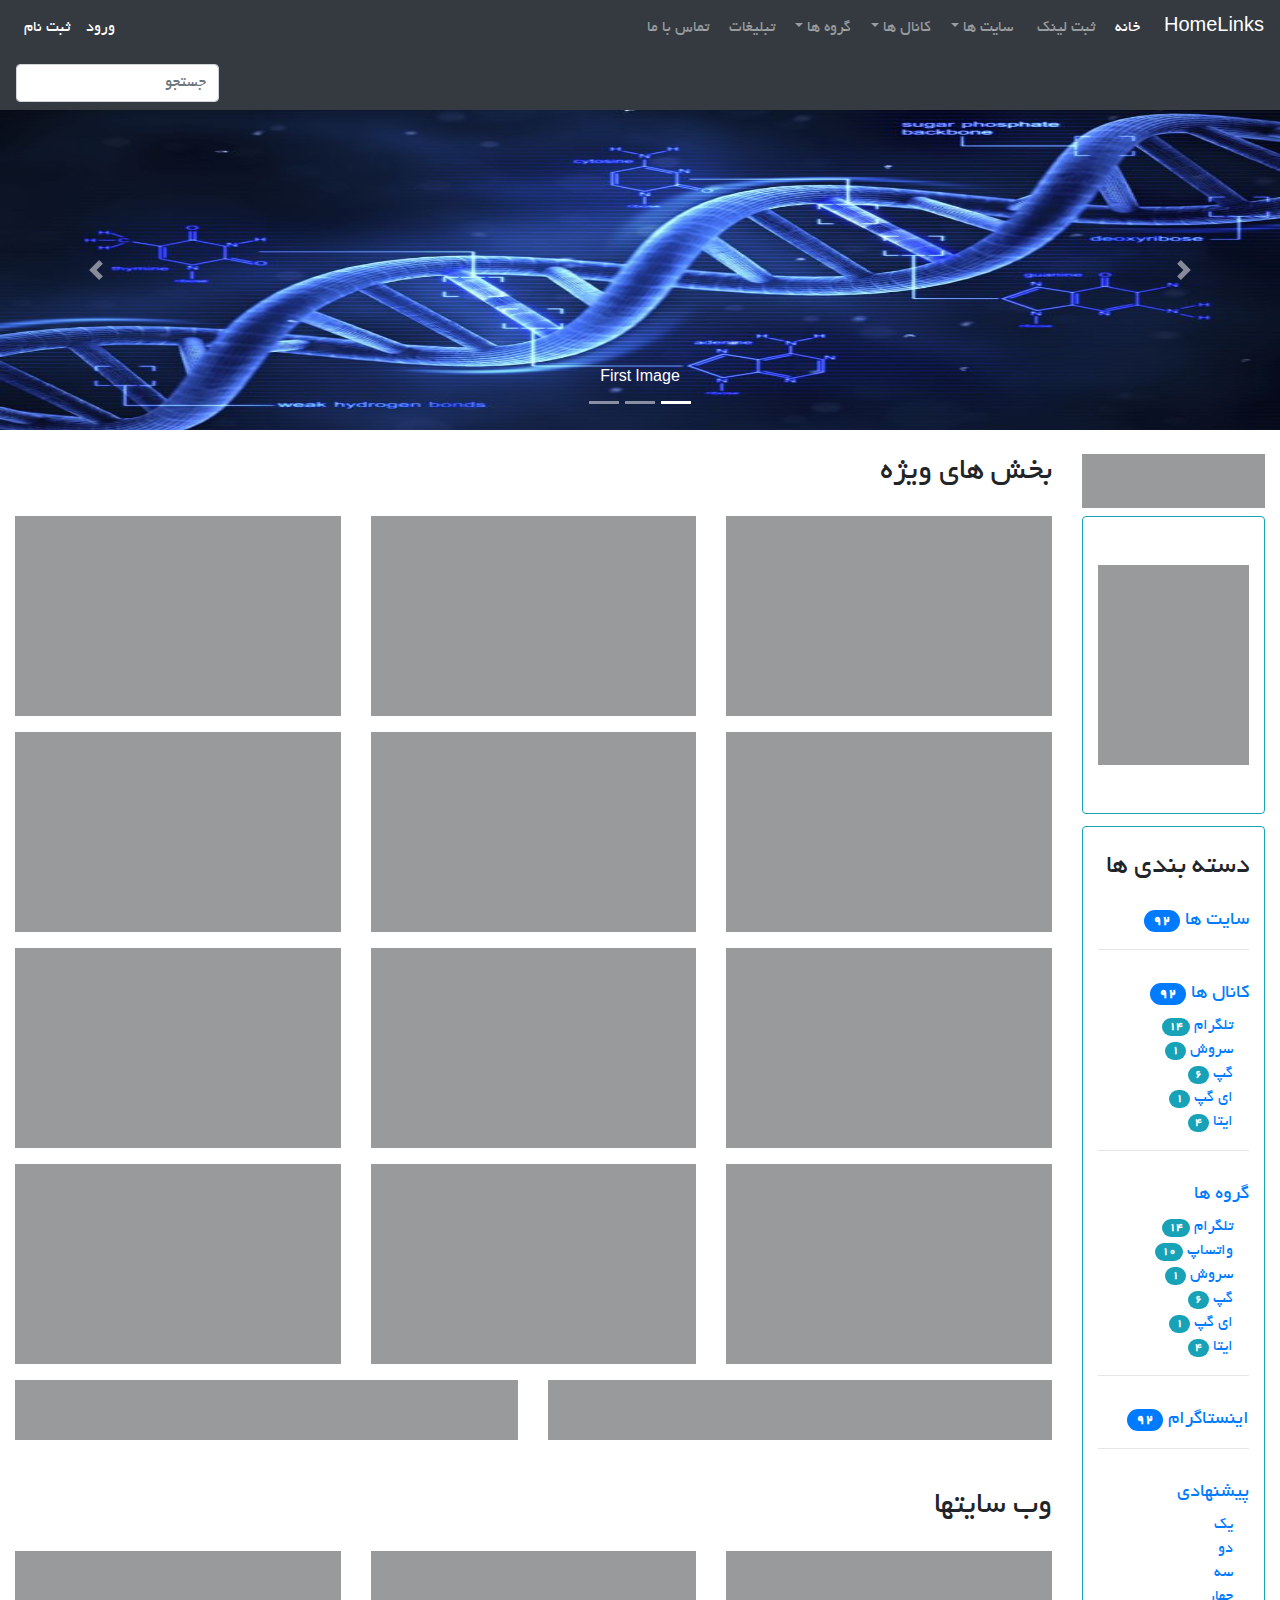
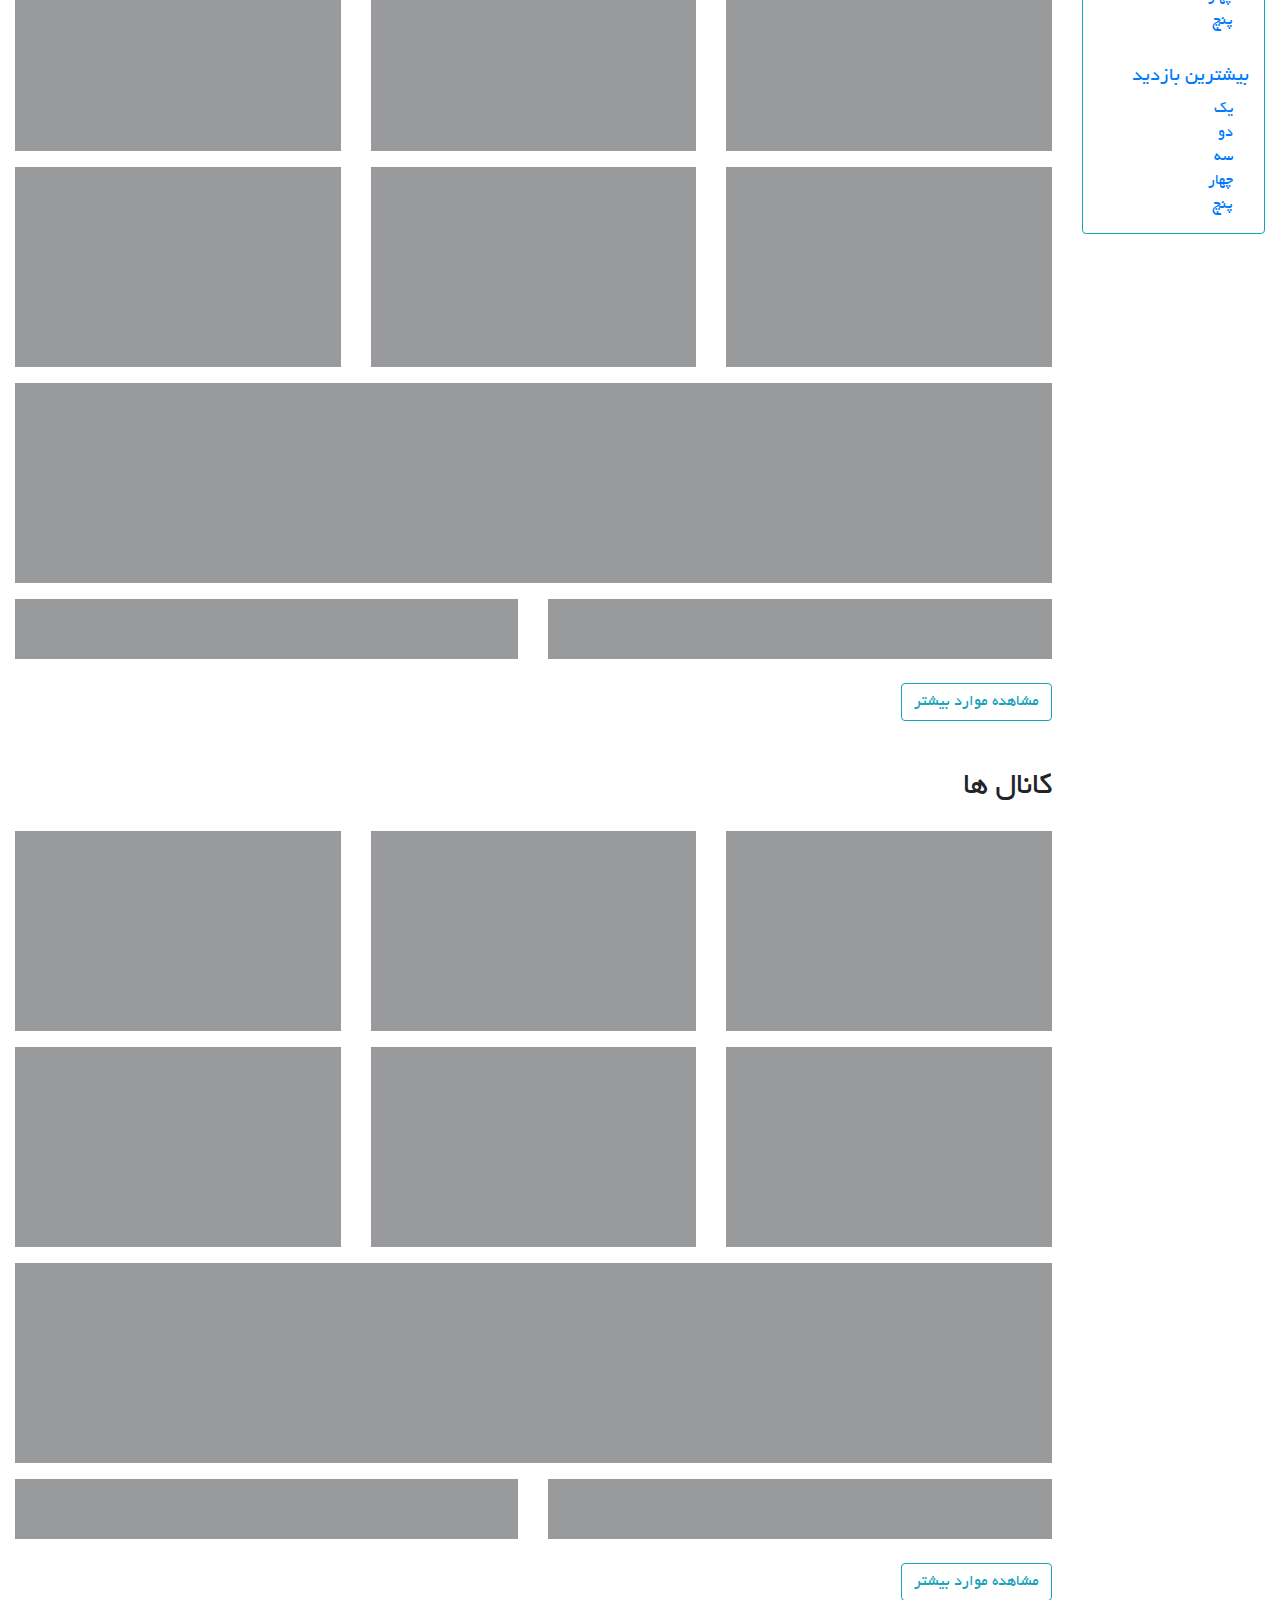
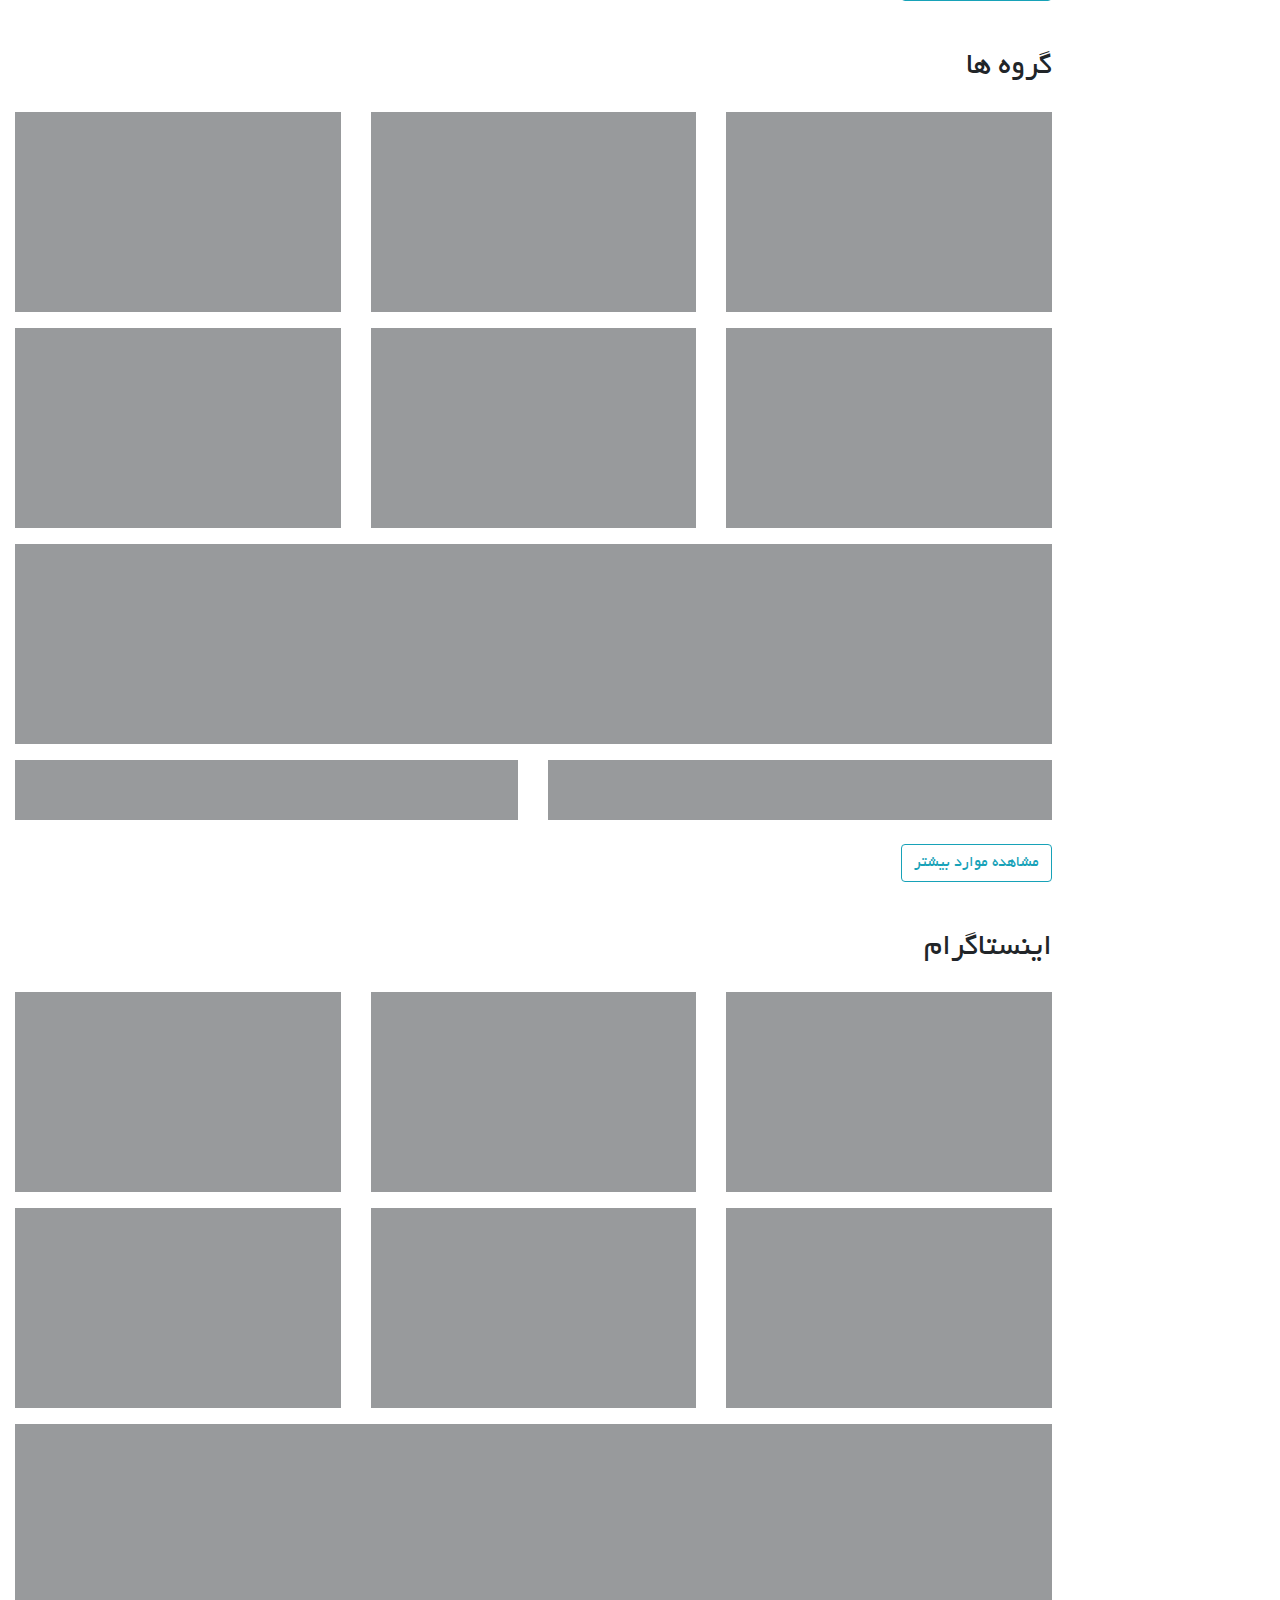
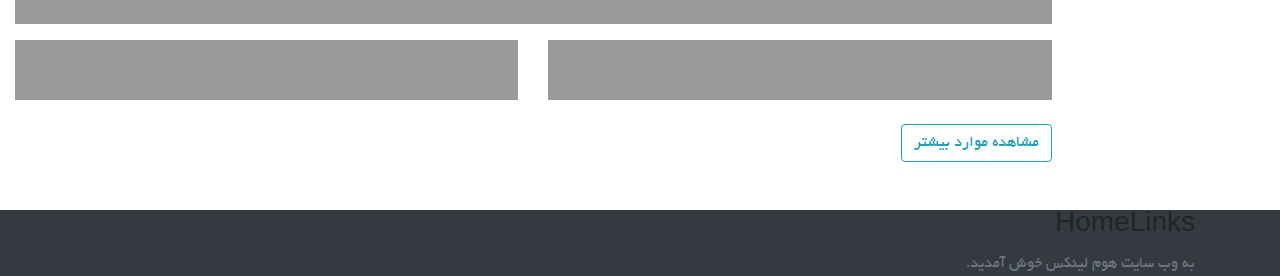
==== index.html @ fc236706 "first commit" ====
<!doctype html>
<html lang="fa">
  <head>
    <meta charset="utf-8">
    <meta name="viewport" content="width=device-width, initial-scale=1, shrink-to-fit=no">
    <meta name="description" content="">
    <meta name="author" content="">
    <!-- <link rel="icon" href="../../../../favicon.ico"> -->

    <title>Home Links</title>

    <!-- Bootstrap core CSS -->
    <link href="./css/bootstrap.min.css" rel="stylesheet">

    <!-- Custom style files -->
    <link href="./css/style.css" rel="stylesheet">

    <style>
        .advertisement-image {
            width: 100%;
            height: 60px;
        }

        .special-image {
            width: 100%;
            height: 200px;
        }

        .carousel-image {
            width: 100%;
            height: 320px;
        }

    </style>

  </head>

  <body>

      <!-- Navbar -->
    <nav class="navbar navbar-dark bg-dark navbar-expand-md">

      <button class="navbar-toggler navbar-toggler-right" type="button"
        data-toggle="collapse" data-target="#mainNavbar"
        aria-controls="mainNavbar" aria-expanded="false" aria-label="Toggle navigation">
        <span class="navbar-toggler-icon"></span>
      </button>

      <a class="navbar-brand" href="#">HomeLinks</a>

      <div class="collapse navbar-collapse" id="mainNavbar">
        <ul class="navbar-nav mr-auto">
          <li class="nav-item active mr-1">
            <a class="nav-link" href="#">خانه <span class="glyphicon glyphicon-search" aria-hidden="true"></span></a>
          </li>
          <li class="nav-item mr-2">
            <a class="nav-link" href="#">ثبت لینک</a>
          </li>
          <li class="nav-item dropdown mr-1">
            <a class="nav-link dropdown-toggle" href="https://example.com"
                id="dropdownWebsites" data-toggle="dropdown" aria-haspopup="true"
                aria-expanded="false">سایت ها</a>
            <div class="dropdown-menu" aria-labelledby="dropdownWebsites">
              <a class="dropdown-item" href="#">Action</a>
              <a class="dropdown-item" href="#">Another action</a>
              <a class="dropdown-item" href="#">Something else here</a>
            </div>
          </li>
          <li class="nav-item dropdown mr-1">
            <a class="nav-link dropdown-toggle" href="https://example.com"
                id="dropdownChannels" data-toggle="dropdown" aria-haspopup="true"
                aria-expanded="false">کانال ها</a>
            <div class="dropdown-menu" aria-labelledby="dropdownChannels">
              <a class="dropdown-item" href="#">Action</a>
              <a class="dropdown-item" href="#">Another action</a>
              <a class="dropdown-item" href="#">Something else here</a>
            </div>
          </li>
          <li class="nav-item dropdown mr-1">
            <a class="nav-link dropdown-toggle" href="https://example.com"
                id="dropdownGroups" data-toggle="dropdown" aria-haspopup="true"
                aria-expanded="false">گروه ها</a>
            <div class="dropdown-menu" aria-labelledby="dropdownGroups">
              <a class="dropdown-item" href="#">Action</a>
              <a class="dropdown-item" href="#">Another action</a>
              <a class="dropdown-item" href="#">Something else here</a>
            </div>
          </li>
          <li class="nav-item mr-1">
            <a class="nav-link" href="#">تبلیغات</a>
          </li>
          <li class="nav-item">
            <a class="nav-link" href="#">تماس با ما</a>
          </li>
        </ul>
        <ul class="navbar-nav">
            <li class="nav-item">
                <a class="nav-link" style="color: #fff" href="#"
                    data-toggle="modal" data-target="#signin">ورود</a>

                <div class="modal fade" id="signin">
                    <div class="modal-dialog">
                        <div class="modal-content">
                            <div class="modal-header">
                                <h5 class="modal-title">لطفا وارد شوید</h5>
                                <button type="button" class="close"
                                    data-dismiss="modal" aria-label="Close">
                                    <span aria-hidden="true">&times;</span>
                                </button>
                            </div>

                            <div class="modal-body">

                                <form class="form-signin">
                                  <label for="inputEmail" class="sr-only">آدرس ایمیل</label>
                                  <input type="email" id="inputEmail" class="form-control" placeholder="آدرس ایمیل" required autofocus>

                                  <label for="inputPassword" class="sr-only">گذر واژه</label>
                                  <input type="password" id="inputPassword" class="form-control" placeholder="گذر واژه" required>

                                  <div class="checkbox">
                                    <label>
                                      <input type="checkbox" value="remember-me" class="mt-2"> من را به خاطر بسپار
                                    </label>
                                  </div>

                                  <button class="btn btn-lg btn-primary btn-block mt-2" type="submit">ورود</button>
                                </form>

                            </div><!-- modal-body -->
                        </div><!-- modal-content -->
                    </div><!-- modal-dialog -->
                </div><!-- modal fade -->

            </li>

            <li class="nav-item">
              <a class="nav-link" style="color: #fff" href="#"
                data-toggle="modal" data-target="#signup">ثبت نام</a>

              <div class="modal fade" id="signup">
                  <div class="modal-dialog">
                      <div class="modal-content">
                          <div class="modal-header">
                              <h5 class="modal-title">ثبت نام</h5>
                              <button type="button" class="close"
                                  data-dismiss="modal" aria-label="Close">
                                  <span aria-hidden="true">&times;</span>
                              </button>
                          </div>

                          <div class="modal-body">

                              <form class="form-signin">
                                <label for="inputName" class="sr-only">نام</label>
                                <input type="text" id="inputName" class="form-control" placeholder="نام" required autofocus>

                                <label for="inputEmail" class="sr-only">آدرس ایمیل</label>
                                <input type="email" id="inputEmail" class="form-control" placeholder="آدرس ایمیل" required autofocus>

                                <label for="inputPassword1" class="sr-only">گذر واژه</label>
                                <input type="password" id="inputPassword1" class="form-control" placeholder="گذر واژه" required>

                                <label for="inputPassword2" class="sr-only">تکرار گذرواژه‌‌</label>
                                <input type="password" id="inputPassword1" class="form-control" placeholder="تکرار گذرواژه‌‌" required>

                                <button class="btn btn-lg btn-primary btn-block mt-3" type="submit">ورود</button>
                              </form>

                          </div><!-- modal-body -->
                      </div><!-- modal-content -->
                  </div><!-- modal-dialog -->
              </div><!-- modal fade -->

            </li>
        </ul>
    </div><!-- Collapse -->
    </nav>

    <!-- Search Box -->
    <nav class="navbar navbar-dark bg-dark">
        <div class="col-12 m-0 p-0">
            <form class="form-inline float-sm-right">
              <input class="form-control" type="text" placeholder="جستجو" aria-label="Search">
            </form>
        </div>
    </nav>


    <!-- carousel -->
    <section class="col-sm-12 m-0 p-0 mb-4">

        <div id="carousel-generic" class="carousel slide" data-ride="carousel">
          <!-- Indicators -->
          <ol class="carousel-indicators">
            <li data-target="#carousel-generic" data-slide-to="0" class="active"></li>
            <li data-target="#carousel-generic" data-slide-to="1"></li>
            <li data-target="#carousel-generic" data-slide-to="2"></li>
          </ol>

          <!-- Wrapper for slides -->
          <div class="carousel-inner">

            <div class="carousel-item active">
              <img class="carousel-image" src="./img/pic0.jpg" alt="">
              <div class="carousel-caption">
                  First Image
              </div>
            </div>

            <div class="carousel-item">
              <img class="carousel-image" src="./img/pic1.jpg" alt="">
              <div class="carousel-caption">
                  Second Image
              </div>
            </div>

            <div class="carousel-item">
              <img class="carousel-image" src="./img/pic2.jpg" alt="">
              <div class="carousel-caption">
                  Third Image
              </div>
            </div>
          </div>

          <!-- Controls -->
          <a class="left carousel-control-prev" href="#carousel-generic" data-slide="prev">
            <span class="carousel-control-prev-icon"></span>
          </a>
          <a class="right carousel-control-next" href="#carousel-generic" data-slide="next">
            <span class="carousel-control-next-icon"></span>
          </a>
      </div><!-- carousel -->
    </section><!-- col-sm-12 -->


  <div class="container-fluid">
      <div class="row">

          <!-- right sidebar -->
          <aside class="col-xl-2 col-md-3">

              <!-- top advertisement -->
            <div class="row">
                <div class="col-12">
                    <img class="special-image" src="./img/image.png" alt="" style="height: 54px;">
                </div>
            </div><!-- top advertisement -->

            <!-- middle advertisement -->
            <div class="row ml-auto mr-auto">

                <div class="col-12 border border-info rounded mt-2">
                    <img class="special-image mt-5 mb-5" src="./img/image.png" alt="">
                </div>

            </div><!-- middle advertisement -->

            <!-- links to different sections -->
            <div class="row ml-auto mr-auto mt-2 mb-4">

                <!-- categories -->
                <div class="col-12 border border-info rounded mt-1">

                    <h3 class="mt-4 mb-4">دسته بندی ها</h3>

                    <!-- links to websites -->
                    <div class="row mt-3">
                        <div class="col-12">
                            <h5>
                                <a href="#">سایت ها</a>
                                <span class="badge badge-pill badge-primary">92</span>
                            </h5>
                            <hr>
                        </div>
                    </div><!-- links to websites -->

                    <!-- links to channels -->
                    <div class="row mt-3">
                        <div class="col-12">
                            <h5>
                                <a href="#">کانال ها</a>
                                <span class="badge badge-pill badge-primary">92</span>
                            </h5>
                            <ul class="list-unstyled ml-3">
                                <li>
                                    <a href="#">تلگرام</a>
                                    <span class="badge badge-info badge-pill">14</span>
                                </li>
                                <li>
                                    <a href="#">سروش</a>
                                    <span class="badge badge-info badge-pill">1</span>
                                </li>
                                <li>
                                    <a href="#">گپ</a>
                                    <span class="badge badge-info badge-pill">6</span>
                                </li>
                                <li>
                                    <a href="#">ای گپ</a>
                                    <span class="badge badge-info badge-pill">1</span>
                                </li>
                                <li>
                                    <a href="#">ایتا</a>
                                    <span class="badge badge-info badge-pill">4</span>
                                </li>
                            </ul>
                            <hr>
                        </div>
                    </div><!-- links to channels -->

                    <!-- links to groups -->
                    <div class="row mt-3">
                        <div class="col-12">
                            <h5><a href="#">گروه ها<a/></h5>
                            <ul class="list-unstyled ml-3">
                                <li>
                                    <a href="#">تلگرام</a>
                                    <span class="badge badge-info badge-pill">14</span>
                                </li>

                                <li>
                                    <a href="#">واتساپ</a>
                                    <span class="badge badge-info badge-pill">10</span>
                                </li>

                                <li>
                                    <a href="#">سروش</a>
                                    <span class="badge badge-info badge-pill">1</span>
                                </li>
                                <li>
                                    <a href="#">گپ</a>
                                    <span class="badge badge-info badge-pill">6</span>
                                </li>
                                <li>
                                    <a href="#">ای گپ</a>
                                    <span class="badge badge-info badge-pill">1</span>
                                </li>
                                <li>
                                    <a href="#">ایتا</a>
                                    <span class="badge badge-info badge-pill">4</span>
                                </li>
                            </ul>
                            <hr>
                        </div>
                    </div><!-- links to groups -->

                    <!-- links to instagram -->
                    <div class="row mt-3">
                        <div class="col-12">
                            <h5>
                                <a href="#">اینستاگرام</a>
                                <span class="badge badge-pill badge-primary">92</span>
                            </h5>
                            <hr>
                        </div>
                    </div><!-- links to instagram -->

                    <!-- links to suggestions -->
                    <div class="row mt-3">
                        <div class="col-12">
                            <h5><a href="#">پیشنهادی</a></h5>
                            <ul class="list-unstyled ml-3">

                                <li>
                                    <a href="#">یک</a>
                                </li>

                                <li>
                                    <a href="#">دو</a>
                                </li>

                                <li>
                                    <a href="#">سه</a>
                                </li>

                                <li>
                                    <a href="#">چهار</a>
                                </li>

                                <li>
                                    <a href="#">پنچ</a>
                                </li>

                            </ul>
                        </div>
                    </div><!-- links to suggestions -->

                    <!-- links to suggestions -->
                    <div class="row mt-3">
                        <div class="col-12">
                            <h5><a href="#">بیشترین بازدید</a></h5>
                            <ul class="list-unstyled ml-3">

                                <li>
                                    <a href="#">یک</a>
                                </li>

                                <li>
                                    <a href="#">دو</a>
                                </li>

                                <li>
                                    <a href="#">سه</a>
                                </li>

                                <li>
                                    <a href="#">چهار</a>
                                </li>

                                <li>
                                    <a href="#">پنچ</a>
                                </li>

                            </ul>
                        </div>
                    </div><!-- links to suggestions -->


                </div><!-- categories -->

            </div><!-- link to different sections -->
          </aside><!-- right side -->

          <!-- left sidebar -->
          <section class="col-xl-10 col-md-9">

              <!-- special posts section -->
              <div class="box">

                  <!-- header -->
                  <h2>بخش های ویژه</h2>

                  <!-- posts -->
                  <div class="row">

                      <div class="col-lg-4 col-md-6 col-12 d-inline mt-3">
                        <img class="special-image" src="./img/image.png" alt="">
                      </div>

                      <div class="col-lg-4 col-md-6 col-12 d-inline mt-3">
                        <img class="special-image" src="./img/image.png" alt="">
                      </div>

                      <div class="col-lg-4 col-md-6 col-12 d-inline mt-3">
                        <img class="special-image" src="./img/image.png" alt="">
                      </div>

                      <div class="col-lg-4 col-md-6 col-12 d-inline mt-3">
                        <img class="special-image" src="./img/image.png" alt="">
                      </div>

                      <div class="col-lg-4 col-md-6 col-12 d-inline mt-3">
                        <img class="special-image" src="./img/image.png" alt="">
                      </div>

                      <div class="col-lg-4 col-md-6 col-12 d-inline mt-3">
                        <img class="special-image" src="./img/image.png" alt="">
                      </div>

                      <div class="col-lg-4 col-md-6 col-12 d-inline mt-3">
                        <img class="special-image" src="./img/image.png" alt="">
                      </div>

                      <div class="col-lg-4 col-md-6 col-12 d-inline mt-3">
                        <img class="special-image" src="./img/image.png" alt="">
                      </div>

                      <div class="col-lg-4 col-md-6 col-12 d-inline mt-3">
                        <img class="special-image" src="./img/image.png" alt="">
                      </div>

                      <div class="col-lg-4 col-md-6 col-12 d-inline mt-3">
                        <img class="special-image" src="./img/image.png" alt="">
                      </div>

                      <div class="col-lg-4 col-md-6 col-12 d-inline mt-3">
                        <img class="special-image" src="./img/image.png" alt="">
                      </div>

                      <div class="col-lg-4 col-md-6 col-12 d-inline mt-3">
                        <img class="special-image" src="./img/image.png" alt="">
                      </div>

                  </div><!-- row 1: special section -->

                  <!-- advertisements -->
                  <div class="row">

                      <div class="col-md-6 col-12 mt-3">
                        <img class="advertisement-image" src="./img/image.png" alt="">
                      </div>

                      <div class="col-md-6 col-12 mt-3">
                        <img class="advertisement-image" src="./img/image.png" alt="">
                      </div>

                  </div><!-- advertisements -->

              </div><!-- end: special posts section -->


              <!-- websites section -->
              <div class="box mt-5">

                  <!-- header -->
                  <h2>وب سایتها</h2>

                  <!-- special websites -->
                  <div class="row">

                      <div class="col-lg-4 col-md-6 col-12 d-inline mt-3">
                        <img class="special-image" src="./img/image.png" alt="">
                      </div>

                      <div class="col-lg-4 col-md-6 col-12 d-inline mt-3">
                        <img class="special-image" src="./img/image.png" alt="">
                      </div>

                      <div class="col-lg-4 col-md-6 col-12 d-inline mt-3">
                        <img class="special-image" src="./img/image.png" alt="">
                      </div>

                      <div class="col-lg-4 col-md-6 col-12 d-inline mt-3">
                        <img class="special-image" src="./img/image.png" alt="">
                      </div>

                      <div class="col-lg-4 col-md-6 col-12 d-inline mt-3">
                        <img class="special-image" src="./img/image.png" alt="">
                      </div>

                      <div class="col-lg-4 col-md-6 col-12 d-inline mt-3">
                        <img class="special-image" src="./img/image.png" alt="">
                      </div>

                  </div><!-- row: special websites section -->

                  <!-- free websites section -->
                  <div class="row">

                      <div class="col-12 d-inline mt-3">
                        <img class="special-image" src="./img/image.png" alt="">
                      </div>
                  </div><!-- row: free websites section -->

                  <!-- advertisements -->
                  <div class="row">

                      <div class="col-md-6 col-12 mt-3">
                        <img class="advertisement-image" src="./img/image.png" alt="">
                      </div>

                      <div class="col-md-6 col-12 mt-3">
                        <img class="advertisement-image" src="./img/image.png" alt="">
                      </div>

                  </div><!-- row advertisements 1 -->

                  <!-- more websites button -->
                  <div class="row">
                      <div class="col-md-12 mt-4">
                          <a class="btn btn-outline-info left" href="#">مشاهده موارد بیشتر</a>
                      </div>
                  </div><!-- more websites button -->

              </div><!-- end: websites section -->


              <!-- channels section -->
              <div class="box mt-5">

                  <!-- header -->
                  <h2>کانال ها</h2>

                  <!-- special channels -->
                  <div class="row">

                      <div class="col-lg-4 col-md-6 col-12 d-inline mt-3">
                        <img class="special-image" src="./img/image.png" alt="">
                      </div>

                      <div class="col-lg-4 col-md-6 col-12 d-inline mt-3">
                        <img class="special-image" src="./img/image.png" alt="">
                      </div>

                      <div class="col-lg-4 col-md-6 col-12 d-inline mt-3">
                        <img class="special-image" src="./img/image.png" alt="">
                      </div>

                      <div class="col-lg-4 col-md-6 col-12 d-inline mt-3">
                        <img class="special-image" src="./img/image.png" alt="">
                      </div>

                      <div class="col-lg-4 col-md-6 col-12 d-inline mt-3">
                        <img class="special-image" src="./img/image.png" alt="">
                      </div>

                      <div class="col-lg-4 col-md-6 col-12 d-inline mt-3">
                        <img class="special-image" src="./img/image.png" alt="">
                      </div>

                  </div><!-- row: special channels section -->

                  <!-- free channels section -->
                  <div class="row">

                      <div class="col-12 d-inline mt-3">
                        <img class="special-image" src="./img/image.png" alt="">
                      </div>

                  </div><!-- row: free channels section -->

                  <!-- advertisements -->
                  <div class="row">

                      <div class="col-md-6 col-12 mt-3">
                        <img class="advertisement-image" src="./img/image.png" alt="">
                      </div>

                      <div class="col-md-6 col-12 mt-3">
                        <img class="advertisement-image" src="./img/image.png" alt="">
                      </div>

                  </div><!-- row advertisements -->

                  <!-- more websites button -->
                  <div class="row">
                      <div class="col-md-12 mt-4">
                          <a class="btn btn-outline-info" href="#">مشاهده موارد بیشتر</a>
                      </div>
                  </div><!-- more websites button -->

              </div><!-- end: channels section -->


            <!-- groups section -->
            <div class="box mt-5">

                <!-- header -->
                <h2>گروه ها</h2>

                <!-- special groups -->
                <div class="row">

                    <div class="col-lg-4 col-md-6 col-12 d-inline mt-3">
                      <img class="special-image" src="./img/image.png" alt="">
                    </div>

                    <div class="col-lg-4 col-md-6 col-12 d-inline mt-3">
                      <img class="special-image" src="./img/image.png" alt="">
                    </div>

                    <div class="col-lg-4 col-md-6 col-12 d-inline mt-3">
                      <img class="special-image" src="./img/image.png" alt="">
                    </div>

                    <div class="col-lg-4 col-md-6 col-12 d-inline mt-3">
                      <img class="special-image" src="./img/image.png" alt="">
                    </div>

                    <div class="col-lg-4 col-md-6 col-12 d-inline mt-3">
                      <img class="special-image" src="./img/image.png" alt="">
                    </div>

                    <div class="col-lg-4 col-md-6 col-12 d-inline mt-3">
                      <img class="special-image" src="./img/image.png" alt="">
                    </div>

                </div><!-- row: special groups section -->

                <!-- free groups section -->
                <div class="row">

                    <div class="col-12 d-inline mt-3">
                      <img class="special-image" src="./img/image.png" alt="">
                    </div>

                </div><!-- row: free groups section -->

                <!-- advertisements -->
                <div class="row">

                    <div class="col-md-6 col-12 mt-3">
                      <img class="advertisement-image" src="./img/image.png" alt="">
                    </div>

                    <div class="col-md-6 col-12 mt-3">
                      <img class="advertisement-image" src="./img/image.png" alt="">
                    </div>

                </div><!-- row advertisements -->

                <!-- more websites button -->
                <div class="row">
                    <div class="col-md-12 mt-4">
                        <a class="btn btn-outline-info" href="#">مشاهده موارد بیشتر</a>
                    </div>
                </div><!-- more websites button -->

            </div><!-- end: groups section -->


            <!-- instagram section -->
            <div class="box mt-5">

                <!-- header -->
                <h2>اینستاگرام</h2>

                <!-- special instagram pages -->
                <div class="row">

                    <div class="col-lg-4 col-md-6 col-12 d-inline mt-3">
                      <img class="special-image" src="./img/image.png" alt="">
                    </div>

                    <div class="col-lg-4 col-md-6 col-12 d-inline mt-3">
                      <img class="special-image" src="./img/image.png" alt="">
                    </div>

                    <div class="col-lg-4 col-md-6 col-12 d-inline mt-3">
                      <img class="special-image" src="./img/image.png" alt="">
                    </div>

                    <div class="col-lg-4 col-md-6 col-12 d-inline mt-3">
                      <img class="special-image" src="./img/image.png" alt="">
                    </div>

                    <div class="col-lg-4 col-md-6 col-12 d-inline mt-3">
                      <img class="special-image" src="./img/image.png" alt="">
                    </div>

                    <div class="col-lg-4 col-md-6 col-12 d-inline mt-3">
                      <img class="special-image" src="./img/image.png" alt="">
                    </div>

                </div><!-- row: special instagram section -->

                <!-- free instagram section -->
                <div class="row">

                    <div class="col-12 d-inline mt-3">
                      <img class="special-image" src="./img/image.png" alt="">
                    </div>

                </div><!-- row: free instagram section -->

                <!-- advertisements -->
                <div class="row">

                    <div class="col-md-6 col-12 mt-3">
                      <img class="advertisement-image" src="./img/image.png" alt="">
                    </div>

                    <div class="col-md-6 col-12 mt-3">
                      <img class="advertisement-image" src="./img/image.png" alt="">
                    </div>

                </div><!-- row advertisements -->

                <!-- more websites button -->
                <div class="row">
                    <div class="col-md-12 mt-4">
                        <a class="btn btn-outline-info" href="#">مشاهده موارد بیشتر</a>
                    </div>
                </div><!-- more websites button -->


            </div><!-- end: instagram section -->


      </section><!-- content section -->

      </div><!-- row 0 -->
  </div><!-- container-fluid -->

  <footer class="footer mt-5 bg-dark">
    <div class="container">
        <h3>HomeLinks</h3>
      <span class="text-muted">به وب سایت هوم لینکس خوش آمدید.</span>
    </div>
  </footer>


    <!-- Bootstrap core JavaScript
    ================================================== -->
    <!-- Placed at the end of the document so the pages load faster -->
    <script src="./js/jquery.min.js"></script>
    <script src="./js/popper.min.js"></script>
    <script src="./js/tether.min.js"></script>
    <script src="./js/bootstrap.min.js"></script>
  </body>
</html>
---- css/style.css ----
body {
    direction: rtl;
}


/*
	Font
*/

@font-face {
    font-family:'BYekan';
    src:url('../fonts/BYekan.eot');
    src:local('bYekan'),
        local('b Yekan'),
        url('../fonts/BYekan.eot?#iefix') format('embedded-opentype'),
        url('../fonts/BYekan.woff') format('woff'),
        url('../fonts/BYekan.ttf') format('truetype'),
        url('../fonts/BYekan.svg#BYekan') format('svg');
    font-style:normal;
    font-weight:normal;
}

body {
    font-family:BYekan, Tahoma, Geneva, sans-serif;
}

/* END Font */
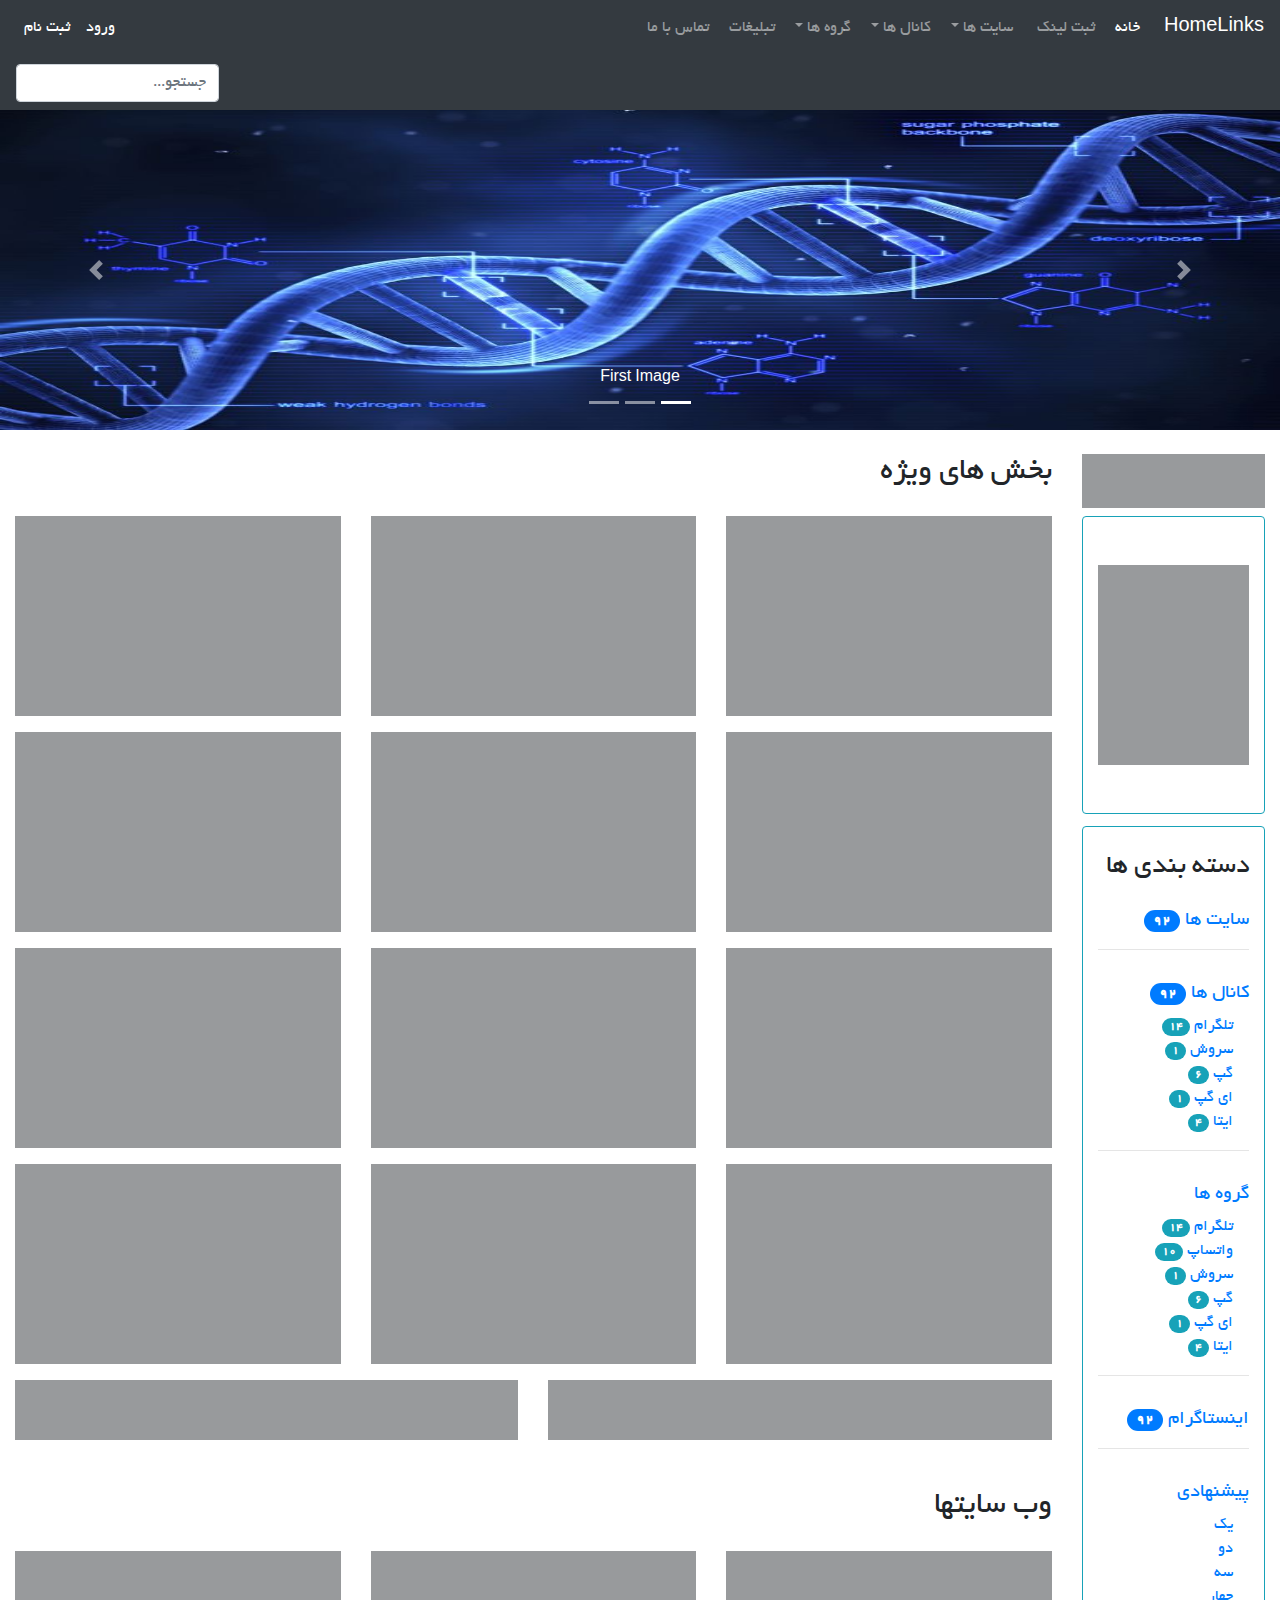
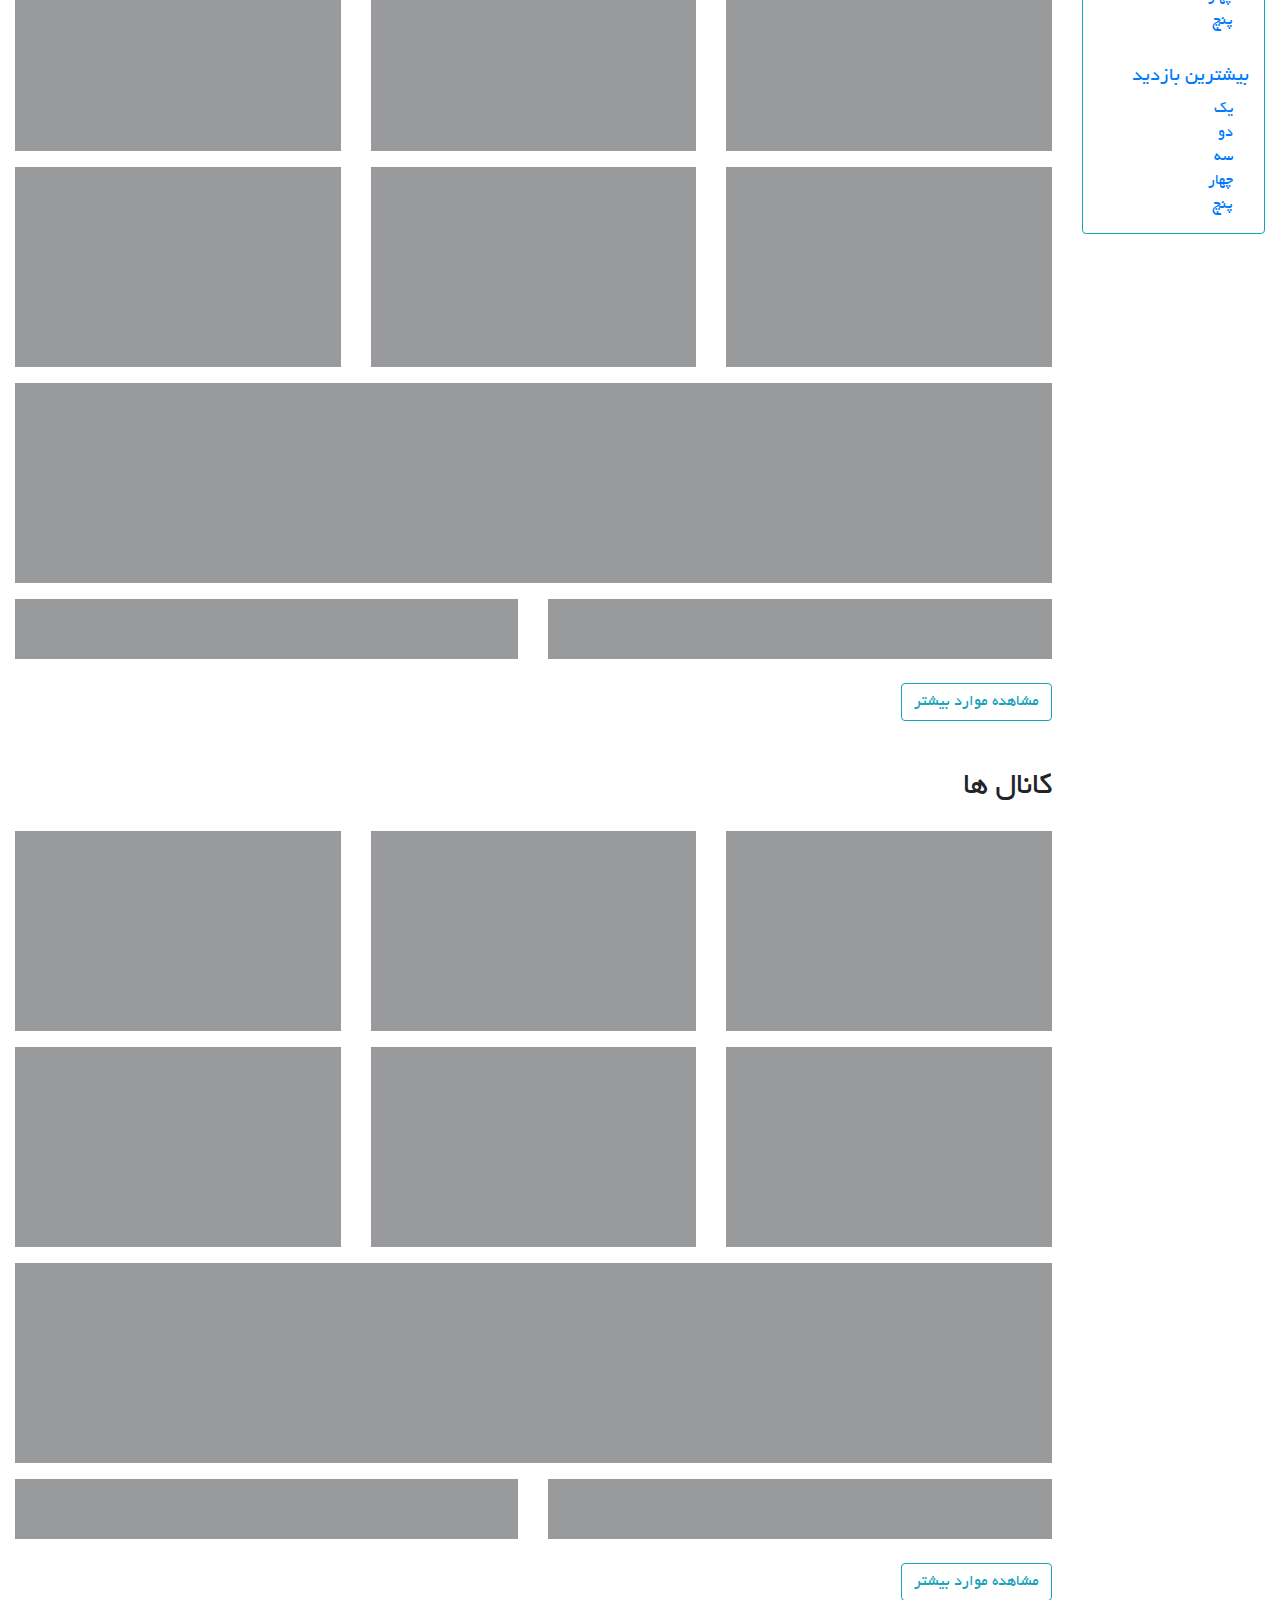
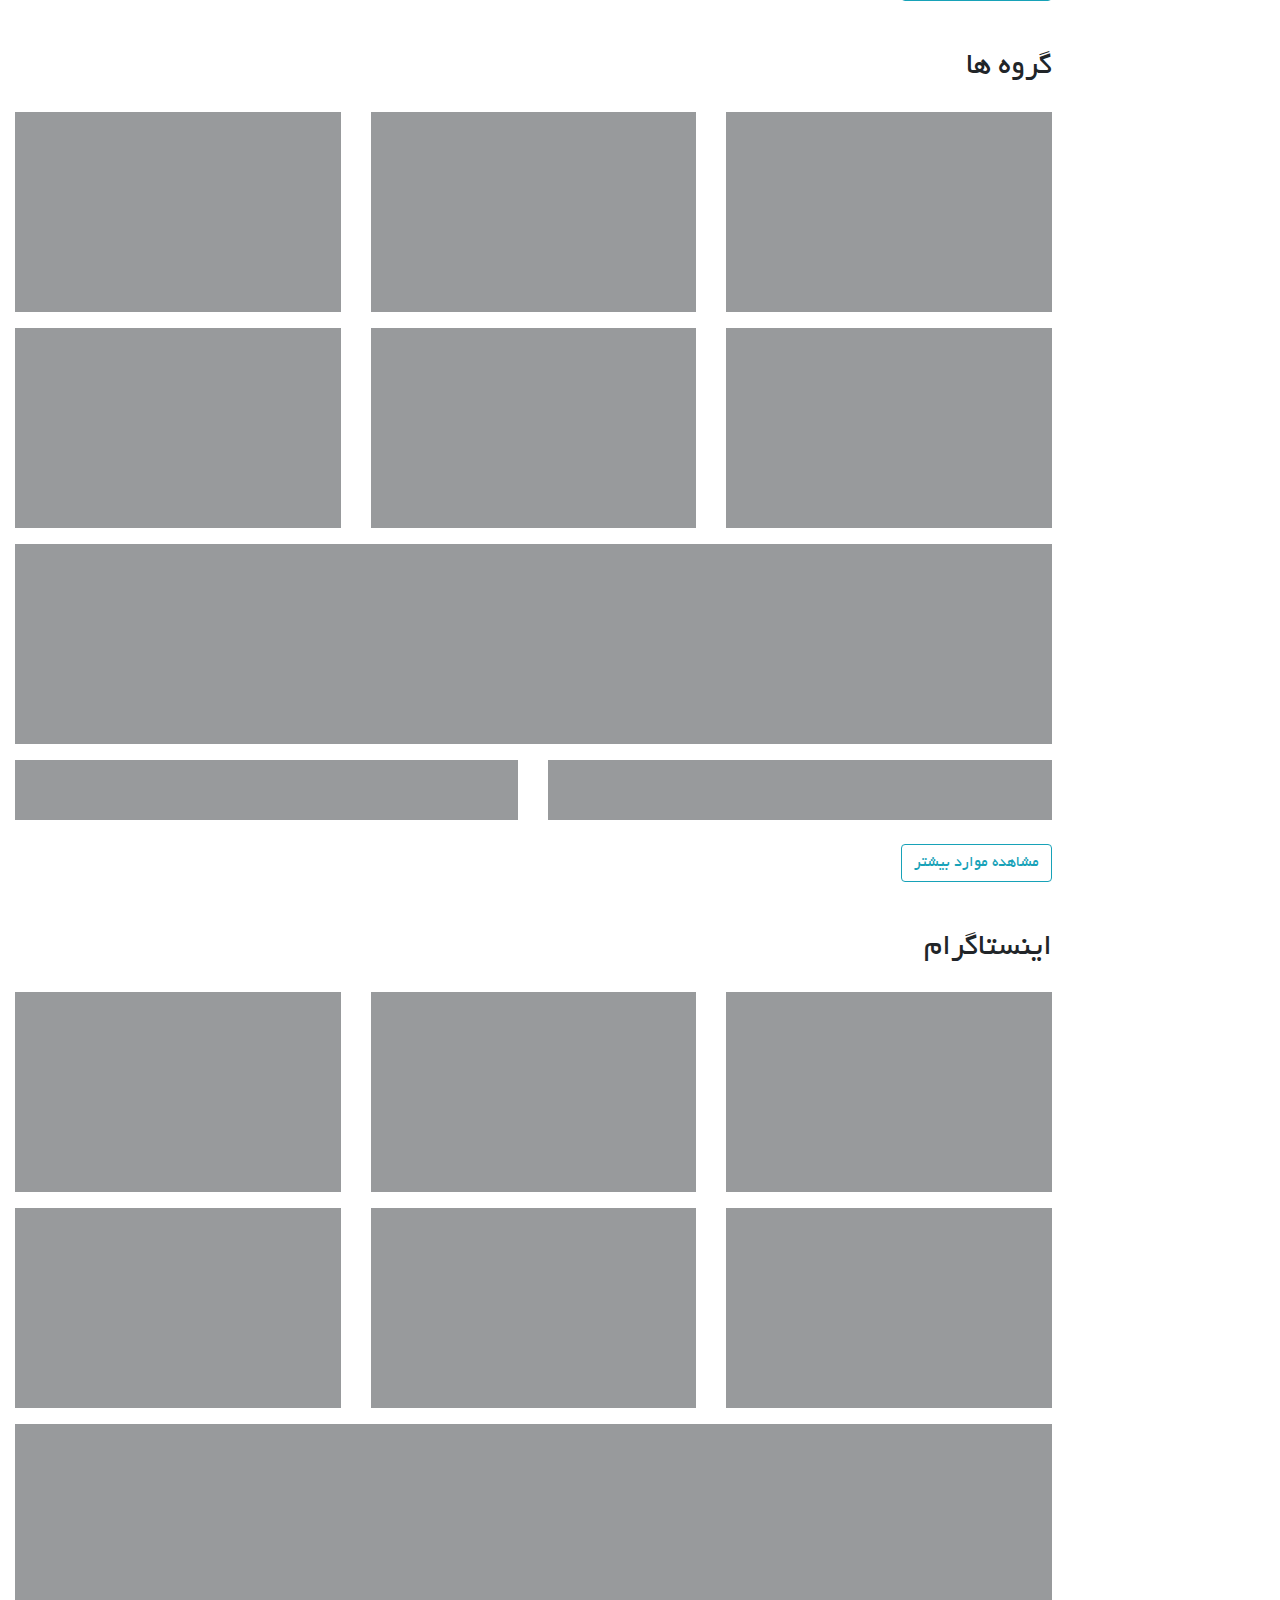
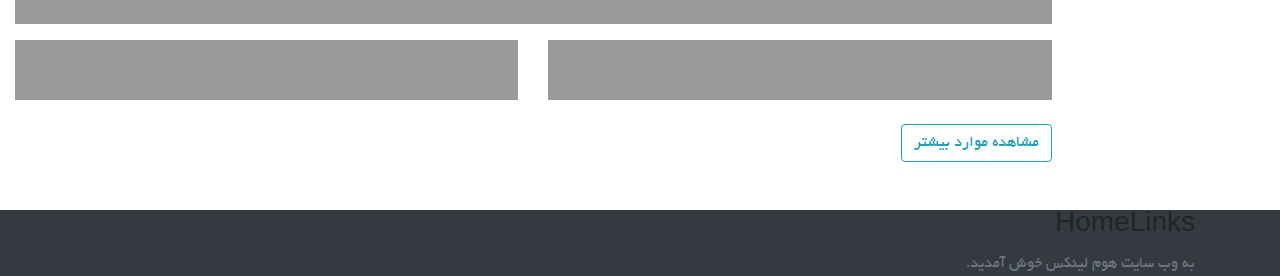
==== commit d56781df: "Add dashboard-add-link.html, which let's the users to add their links" ====
--- a/index.html
+++ b/index.html
@@ -181,7 +181,7 @@
     <nav class="navbar navbar-dark bg-dark">
         <div class="col-12 m-0 p-0">
             <form class="form-inline float-sm-right">
-              <input class="form-control" type="text" placeholder="جستجو" aria-label="Search">
+              <input class="form-control" type="text" placeholder="جستجو..." aria-label="Search">
             </form>
         </div>
     </nav>
@@ -767,7 +767,7 @@
             </div><!-- end: instagram section -->
 
 
-      </section><!-- content section -->
+        </section><!-- left sidebar -->
 
       </div><!-- row 0 -->
   </div><!-- container-fluid -->
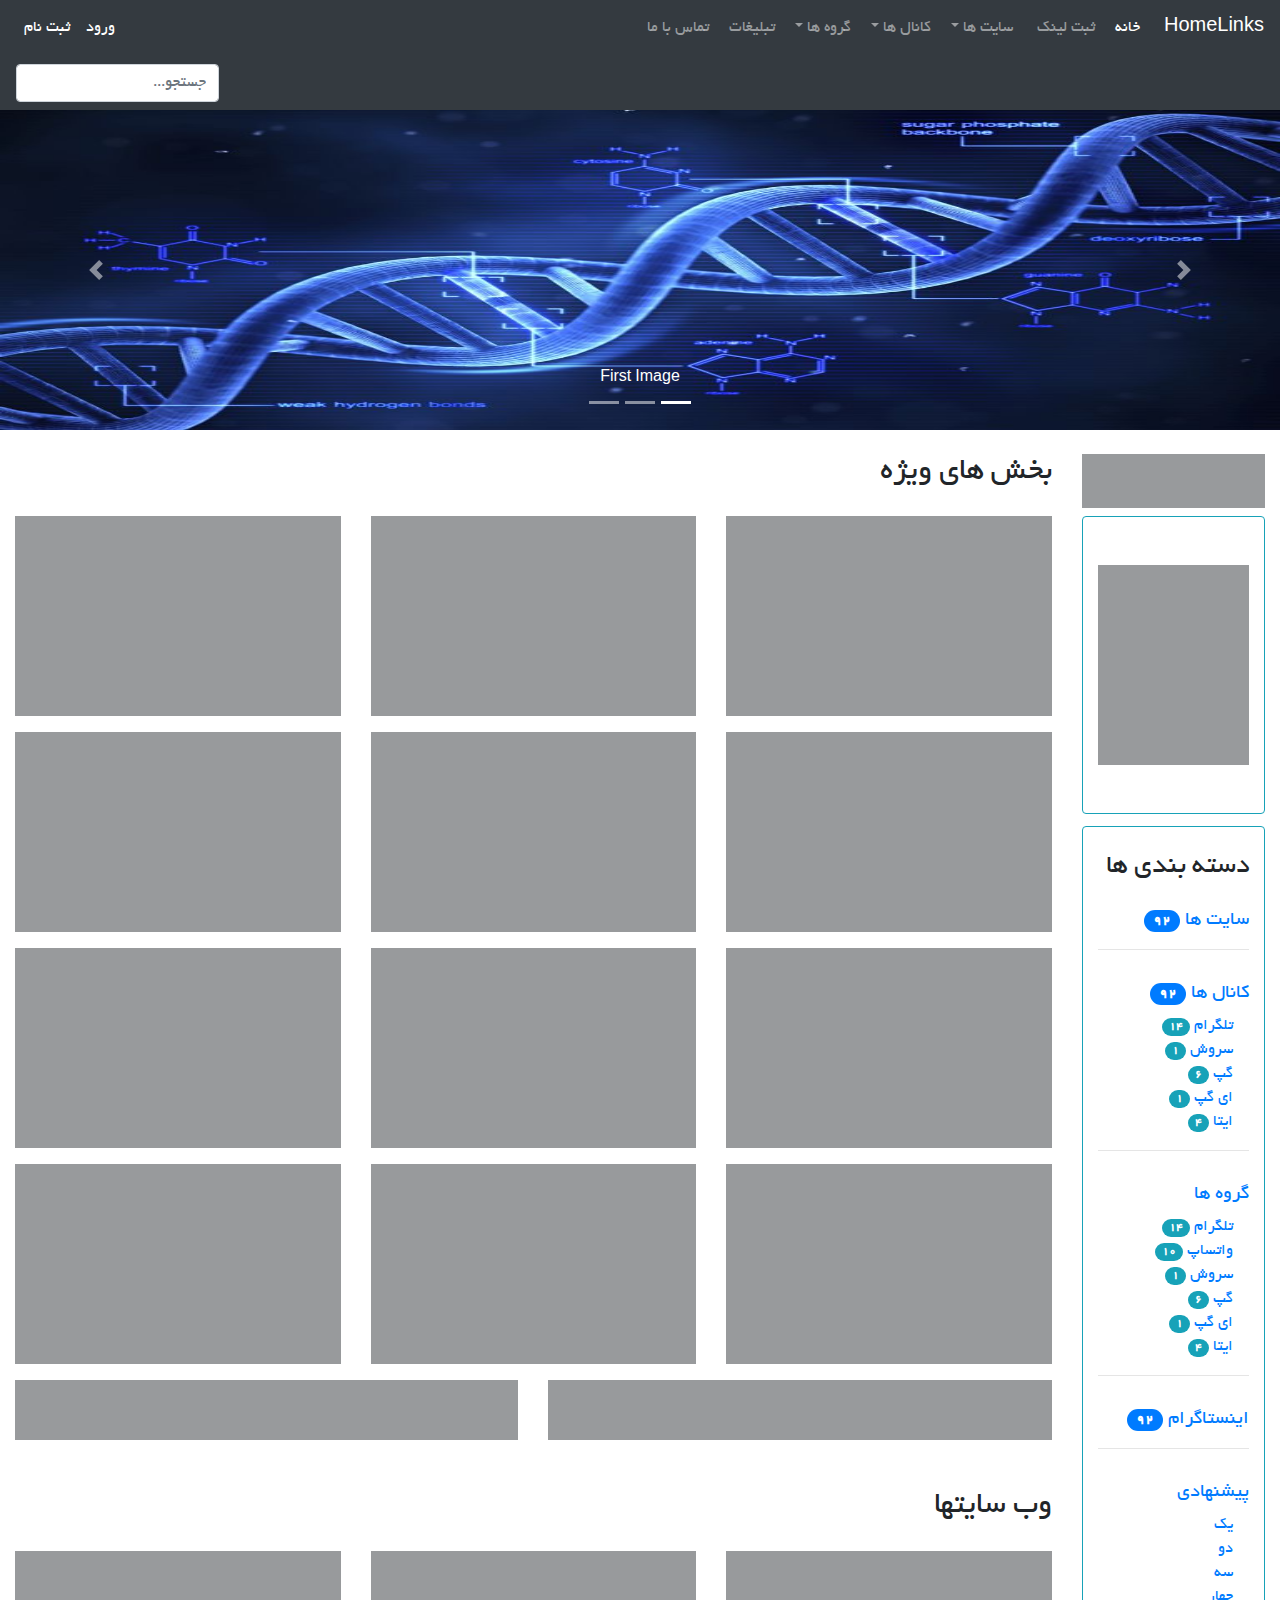
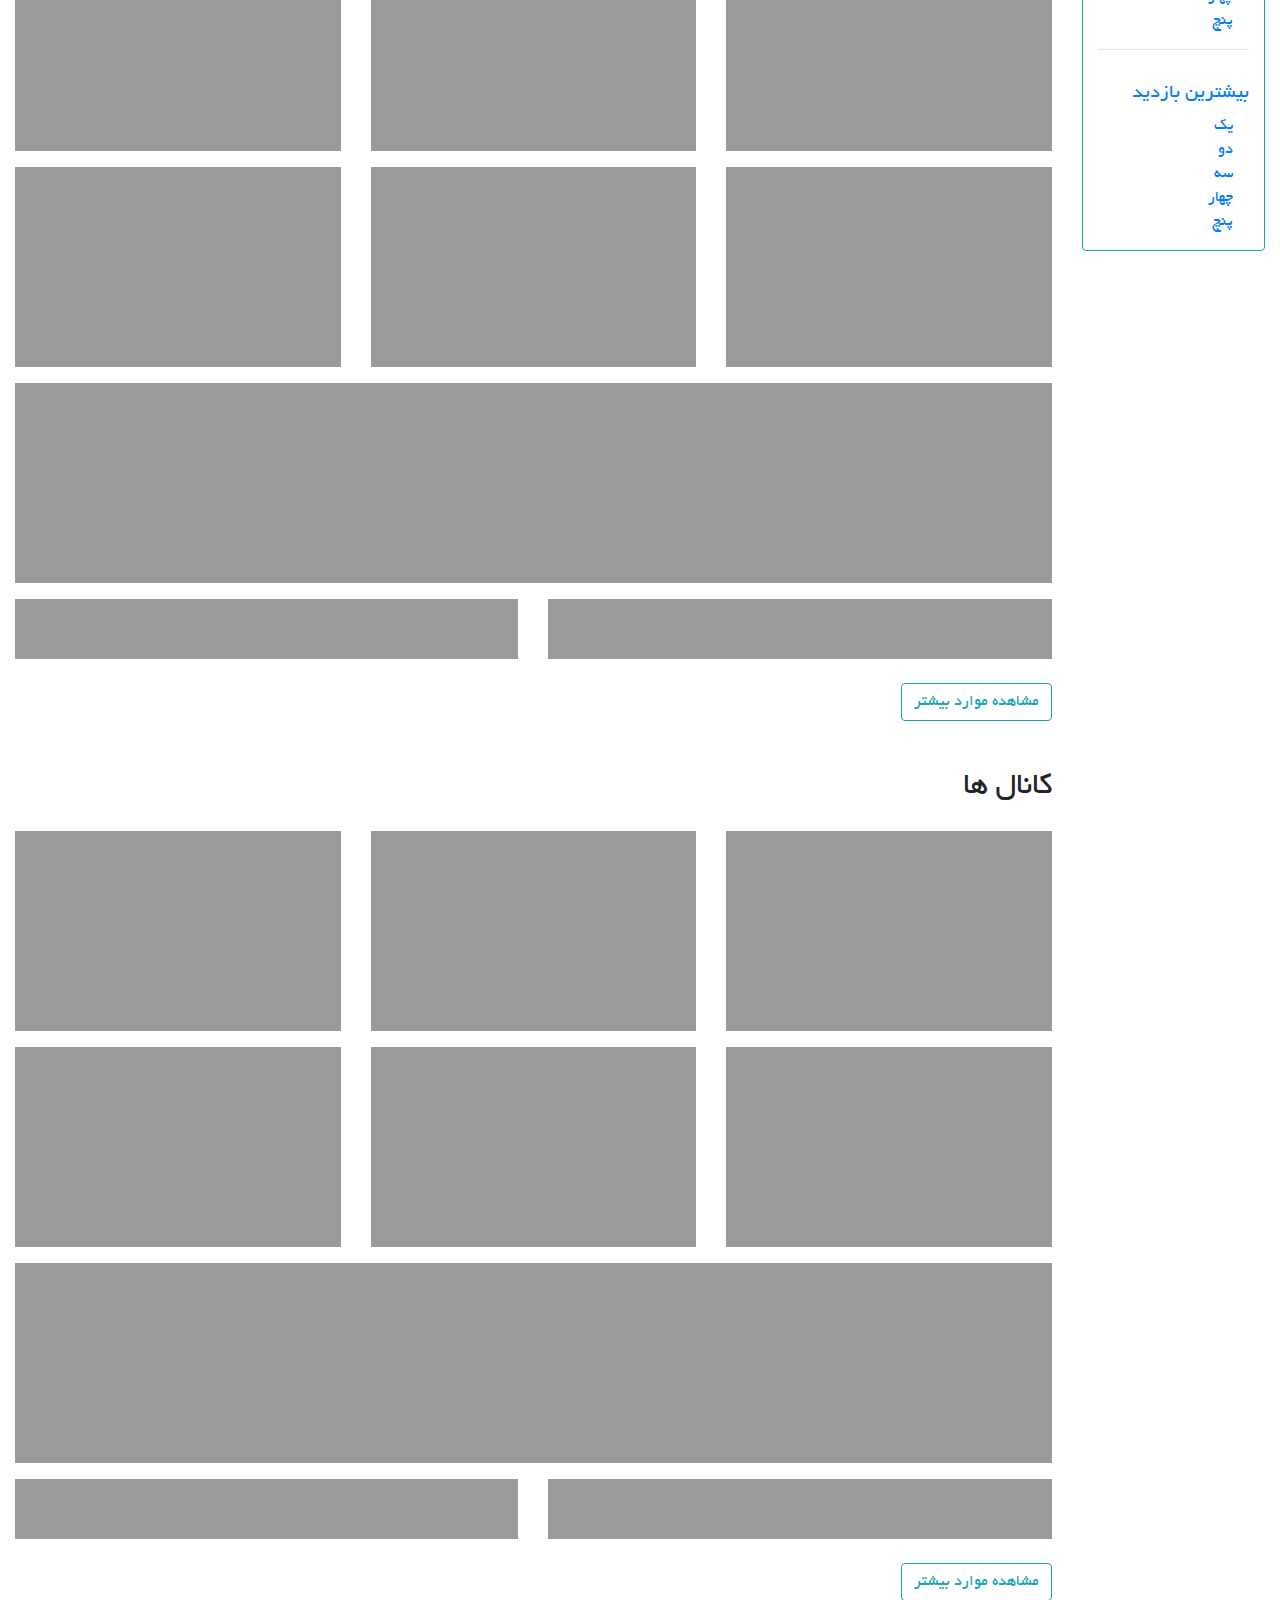
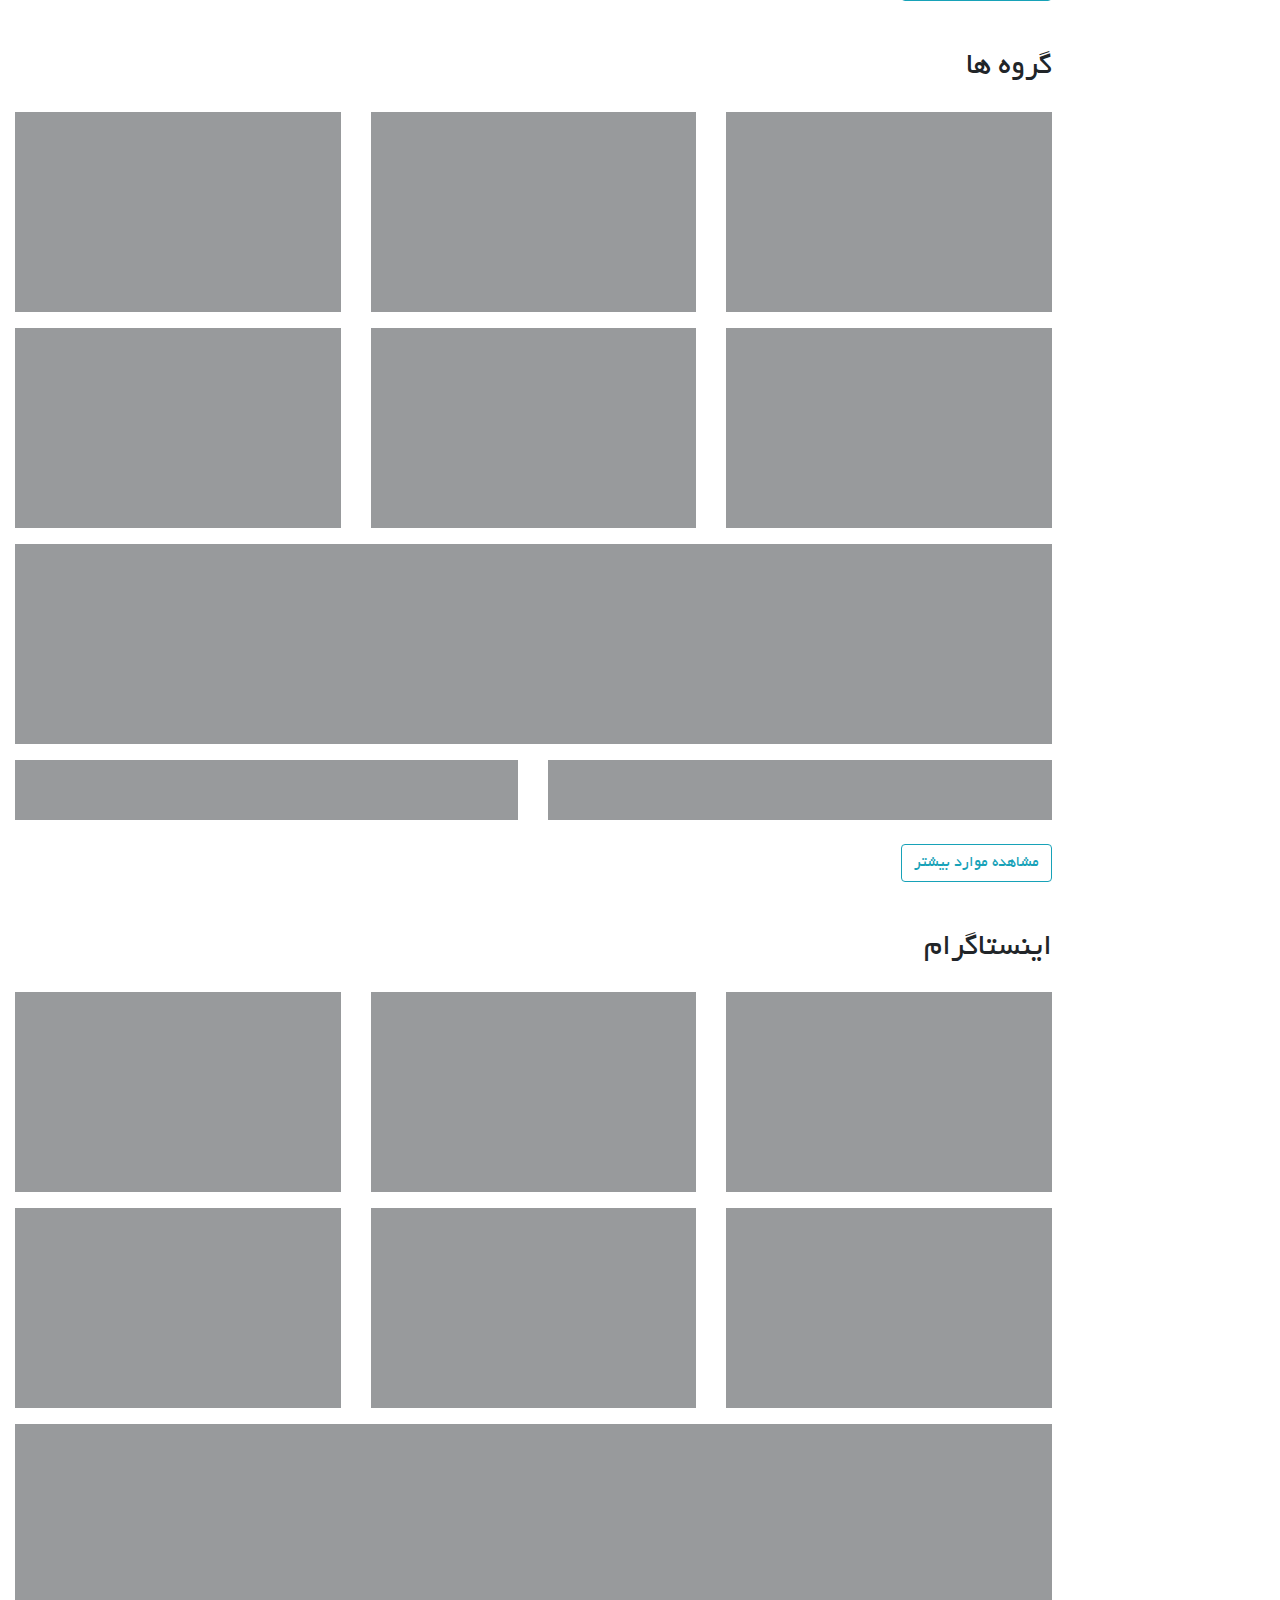
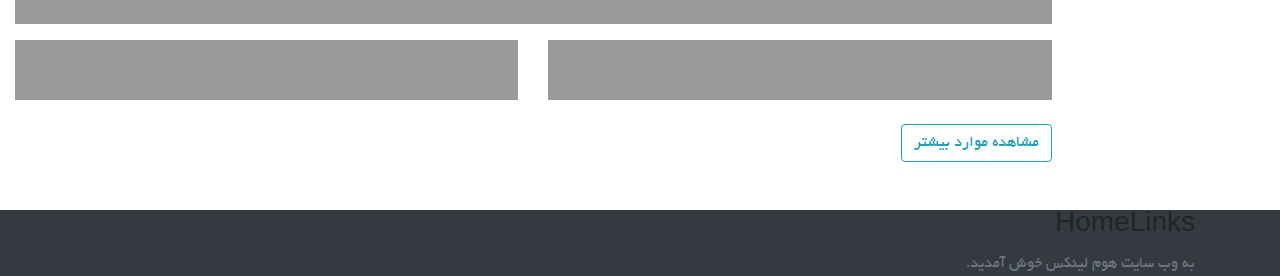
==== commit 6a45d47a: "Add dashboard-index.html, and modified other files as well for responsive matter" ====
--- a/index.html
+++ b/index.html
@@ -29,6 +29,10 @@
         .carousel-image {
             width: 100%;
             height: 320px;
+        }
+
+        .nounderline {
+            text-decoration: none !important;
         }
 
     </style>
@@ -268,7 +272,7 @@
                     <div class="row mt-3">
                         <div class="col-12">
                             <h5>
-                                <a href="#">سایت ها</a>
+                                <a class="nounderline" href="#">سایت ها</a>
                                 <span class="badge badge-pill badge-primary">92</span>
                             </h5>
                             <hr>
@@ -279,28 +283,28 @@
                     <div class="row mt-3">
                         <div class="col-12">
                             <h5>
-                                <a href="#">کانال ها</a>
+                                <a class="nounderline" href="#">کانال ها</a>
                                 <span class="badge badge-pill badge-primary">92</span>
                             </h5>
                             <ul class="list-unstyled ml-3">
                                 <li>
-                                    <a href="#">تلگرام</a>
+                                    <a class="nounderline" href="#">تلگرام</a>
                                     <span class="badge badge-info badge-pill">14</span>
                                 </li>
                                 <li>
-                                    <a href="#">سروش</a>
+                                    <a class="nounderline" href="#">سروش</a>
                                     <span class="badge badge-info badge-pill">1</span>
                                 </li>
                                 <li>
-                                    <a href="#">گپ</a>
+                                    <a class="nounderline" href="#">گپ</a>
                                     <span class="badge badge-info badge-pill">6</span>
                                 </li>
                                 <li>
-                                    <a href="#">ای گپ</a>
+                                    <a class="nounderline" href="#">ای گپ</a>
                                     <span class="badge badge-info badge-pill">1</span>
                                 </li>
                                 <li>
-                                    <a href="#">ایتا</a>
+                                    <a class="nounderline" href="#">ایتا</a>
                                     <span class="badge badge-info badge-pill">4</span>
                                 </li>
                             </ul>
@@ -311,32 +315,32 @@
                     <!-- links to groups -->
                     <div class="row mt-3">
                         <div class="col-12">
-                            <h5><a href="#">گروه ها<a/></h5>
+                            <h5><a class="nounderline" href="#">گروه ها<a/></h5>
                             <ul class="list-unstyled ml-3">
                                 <li>
-                                    <a href="#">تلگرام</a>
+                                    <a class="nounderline" href="#">تلگرام</a>
                                     <span class="badge badge-info badge-pill">14</span>
                                 </li>
 
                                 <li>
-                                    <a href="#">واتساپ</a>
+                                    <a class="nounderline" href="#">واتساپ</a>
                                     <span class="badge badge-info badge-pill">10</span>
                                 </li>
 
                                 <li>
-                                    <a href="#">سروش</a>
+                                    <a class="nounderline" href="#">سروش</a>
                                     <span class="badge badge-info badge-pill">1</span>
                                 </li>
                                 <li>
-                                    <a href="#">گپ</a>
+                                    <a class="nounderline" href="#">گپ</a>
                                     <span class="badge badge-info badge-pill">6</span>
                                 </li>
                                 <li>
-                                    <a href="#">ای گپ</a>
+                                    <a class="nounderline" href="#">ای گپ</a>
                                     <span class="badge badge-info badge-pill">1</span>
                                 </li>
                                 <li>
-                                    <a href="#">ایتا</a>
+                                    <a class="nounderline" href="#">ایتا</a>
                                     <span class="badge badge-info badge-pill">4</span>
                                 </li>
                             </ul>
@@ -348,7 +352,7 @@
                     <div class="row mt-3">
                         <div class="col-12">
                             <h5>
-                                <a href="#">اینستاگرام</a>
+                                <a class="nounderline" href="#">اینستاگرام</a>
                                 <span class="badge badge-pill badge-primary">92</span>
                             </h5>
                             <hr>
@@ -358,57 +362,59 @@
                     <!-- links to suggestions -->
                     <div class="row mt-3">
                         <div class="col-12">
-                            <h5><a href="#">پیشنهادی</a></h5>
+                            <h5><a class="nounderline" href="#">پیشنهادی</a></h5>
                             <ul class="list-unstyled ml-3">
 
                                 <li>
-                                    <a href="#">یک</a>
-                                </li>
-
-                                <li>
-                                    <a href="#">دو</a>
-                                </li>
-
-                                <li>
-                                    <a href="#">سه</a>
-                                </li>
-
-                                <li>
-                                    <a href="#">چهار</a>
-                                </li>
-
-                                <li>
-                                    <a href="#">پنچ</a>
+                                    <a class="nounderline" href="#">یک</a>
+                                </li>
+
+                                <li>
+                                    <a class="nounderline" href="#">دو</a>
+                                </li>
+
+                                <li>
+                                    <a class="nounderline" href="#">سه</a>
+                                </li>
+
+                                <li>
+                                    <a class="nounderline" href="#">چهار</a>
+                                </li>
+
+                                <li>
+                                    <a class="nounderline" href="#">پنچ</a>
                                 </li>
 
                             </ul>
+                            <hr>
+
                         </div>
                     </div><!-- links to suggestions -->
 
                     <!-- links to suggestions -->
                     <div class="row mt-3">
                         <div class="col-12">
-                            <h5><a href="#">بیشترین بازدید</a></h5>
+                            <h5><a class="nounderline" href="#">بیشترین بازدید</a></h5>
                             <ul class="list-unstyled ml-3">
 
                                 <li>
-                                    <a href="#">یک</a>
-                                </li>
-
-                                <li>
-                                    <a href="#">دو</a>
-                                </li>
-
-                                <li>
-                                    <a href="#">سه</a>
-                                </li>
-
-                                <li>
-                                    <a href="#">چهار</a>
-                                </li>
-
-                                <li>
-                                    <a href="#">پنچ</a>
+                                    <a class="nounderline" href="#">یک</a>
+                                </li>
+
+                                <li>
+                                    <a class="nounderline" href="#">دو</a>
+                                </li>
+
+                                <li>
+                                    <a class="nounderline" href="#">سه</a>
+                                </li>
+
+                                <li>
+                                    <a class="nounderline" href="#">چهار</a>
+                                </li>
+
+                                <li>
+                                    <a class="nounderline" href="#">پنچ</a>
                                 </li>
 
                             </ul>
